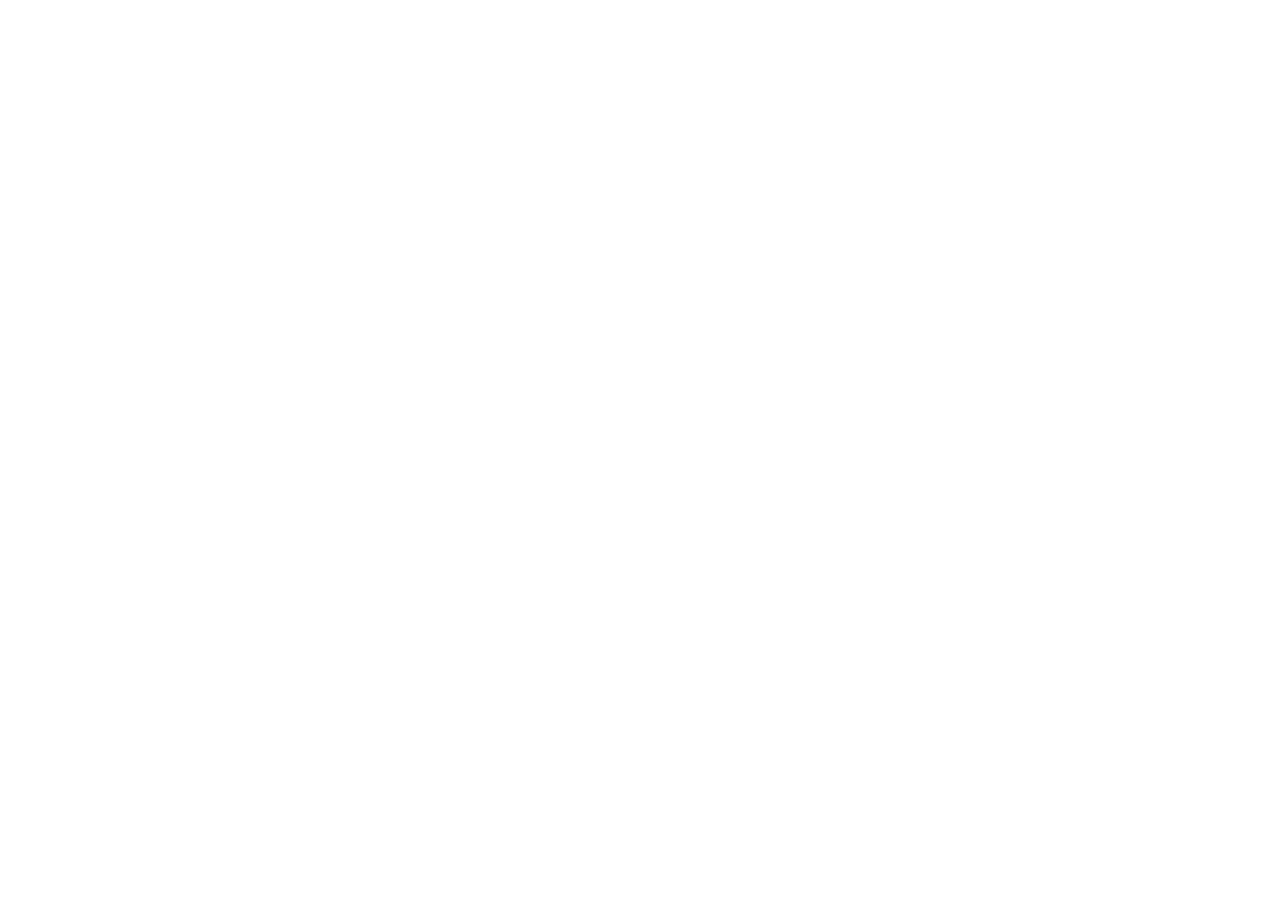
==== index.html @ 68793475 "Add files via upload" ====
<!DOCTYPE html>
<html lang="ru">
<head>
    <meta charset="UTF-8">
    <meta name="viewport" content="width=device-width, initial-scale=1.0">
    <title>Пранк!</title>
</head>
<body>
    <script>
        window.onload = function() {
            let audio = new Audio("https://drive.google.com/uc?export=download&id=1IzivIVuxXB1tuOVAsD0jvi4GSNEWmy3C");
            audio.play().catch(error => console.log("Автозапуск заблокирован 😢", error));
        };
    </script>
</body>
</html>
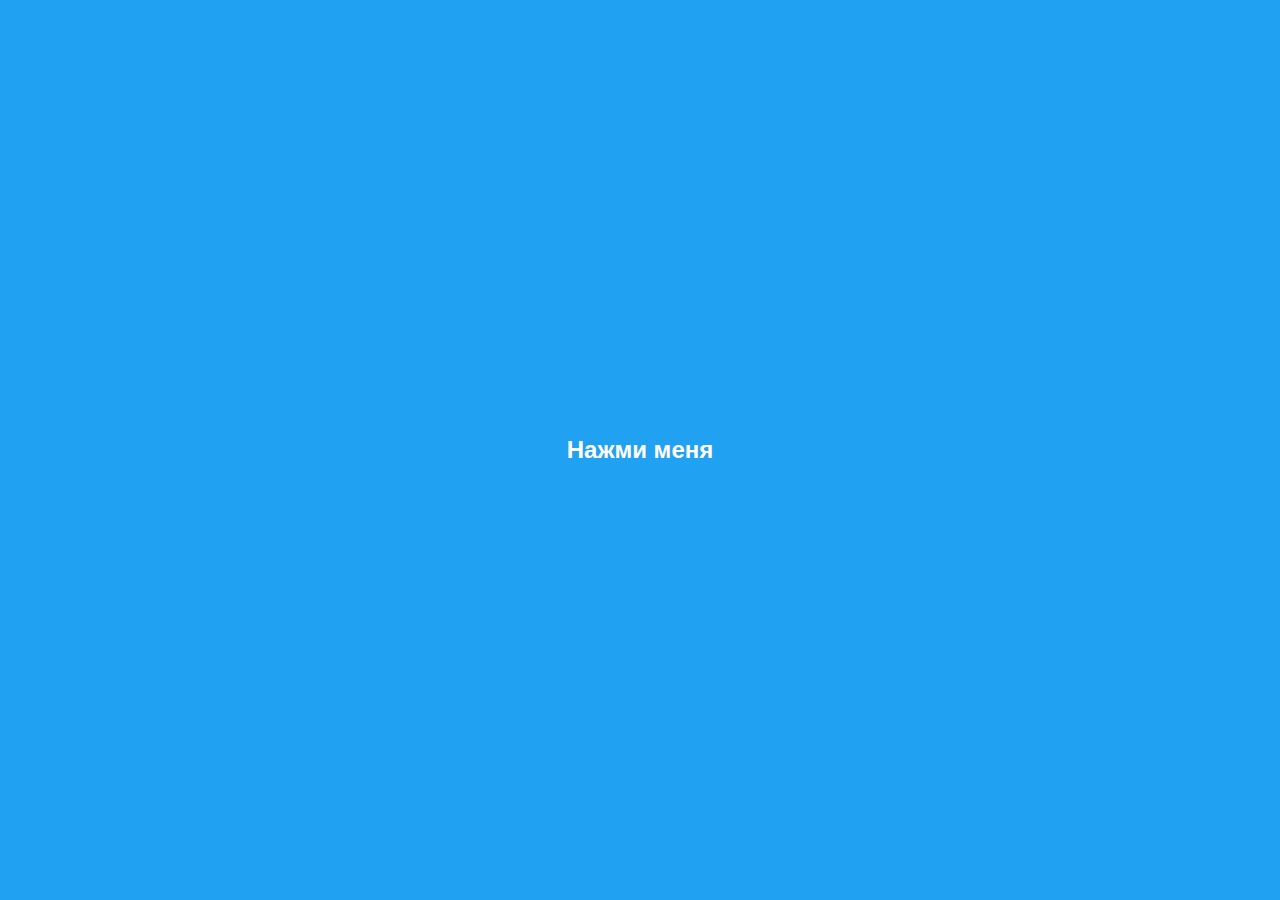
==== commit 6f9c3319: "Add files via upload" ====
--- a/index.html
+++ b/index.html
@@ -3,14 +3,11 @@
 <head>
     <meta charset="UTF-8">
     <meta name="viewport" content="width=device-width, initial-scale=1.0">
-    <title>Пранк!</title>
+    <title>Кнопка со звуком</title>
+    <link rel="stylesheet" href="style.css">
 </head>
 <body>
-    <script>
-        window.onload = function() {
-            let audio = new Audio("https://drive.google.com/uc?export=download&id=1IzivIVuxXB1tuOVAsD0jvi4GSNEWmy3C");
-            audio.play().catch(error => console.log("Автозапуск заблокирован 😢", error));
-        };
-    </script>
+    <button id="soundButton">Нажми меня</button>
+    <script src="script.js"></script>
 </body>
 </html>
--- a/style.css
+++ b/style.css
@@ -0,0 +1,25 @@
+body, html {
+    margin: 0;
+    padding: 0;
+    width: 100%;
+    height: 100%;
+    display: flex;
+    justify-content: center;
+    align-items: center;
+    background-color: #282c34;
+}
+
+button {
+    width: 100%;
+    height: 100%;
+    font-size: 24px;
+    font-weight: bold;
+    color: white;
+    background-color: #61dafb;
+    border: none;
+    cursor: pointer;
+}
+
+button:hover {
+    background-color: #21a1f1;
+}
